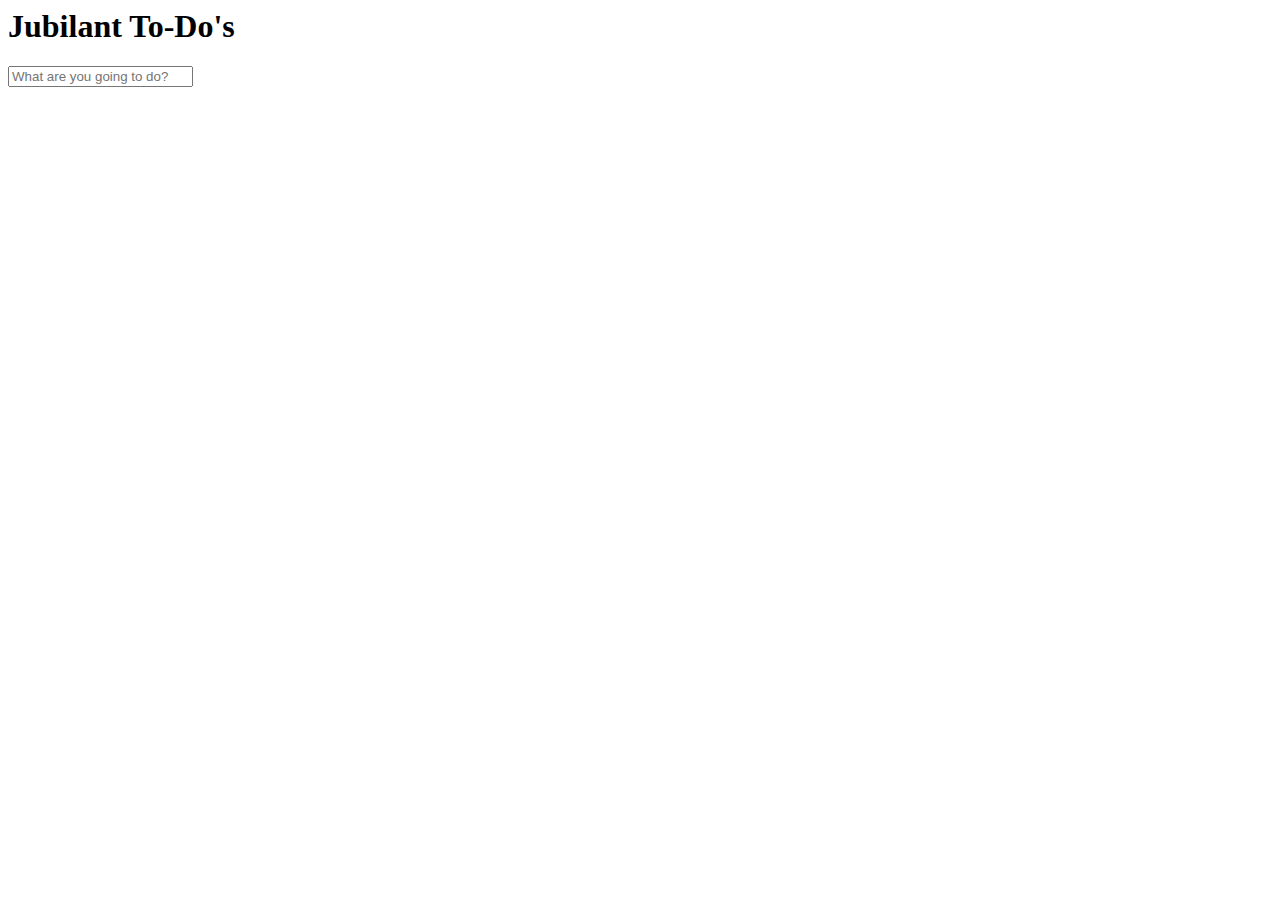
==== web/index.html @ 1f165ef3 "Complete barebones implementation" ====
<html>
    <head>
        <title>
            Jubilant To-Do List
        </title>
        <script type="application/dart" src="main.dart"></script>
        <script src="packages/browser/dart.js"></script>
    </head>
    <body>
        <h1>Jubilant To-Do's</h1>

        <label for="todo-input"></label>
        <input id="todo-input" type="text" placeholder="What are you going to do?">

        <ul id="todo-list">
            <!-- Todo items will be generated here -->
        </ul>
    </body>
</html>
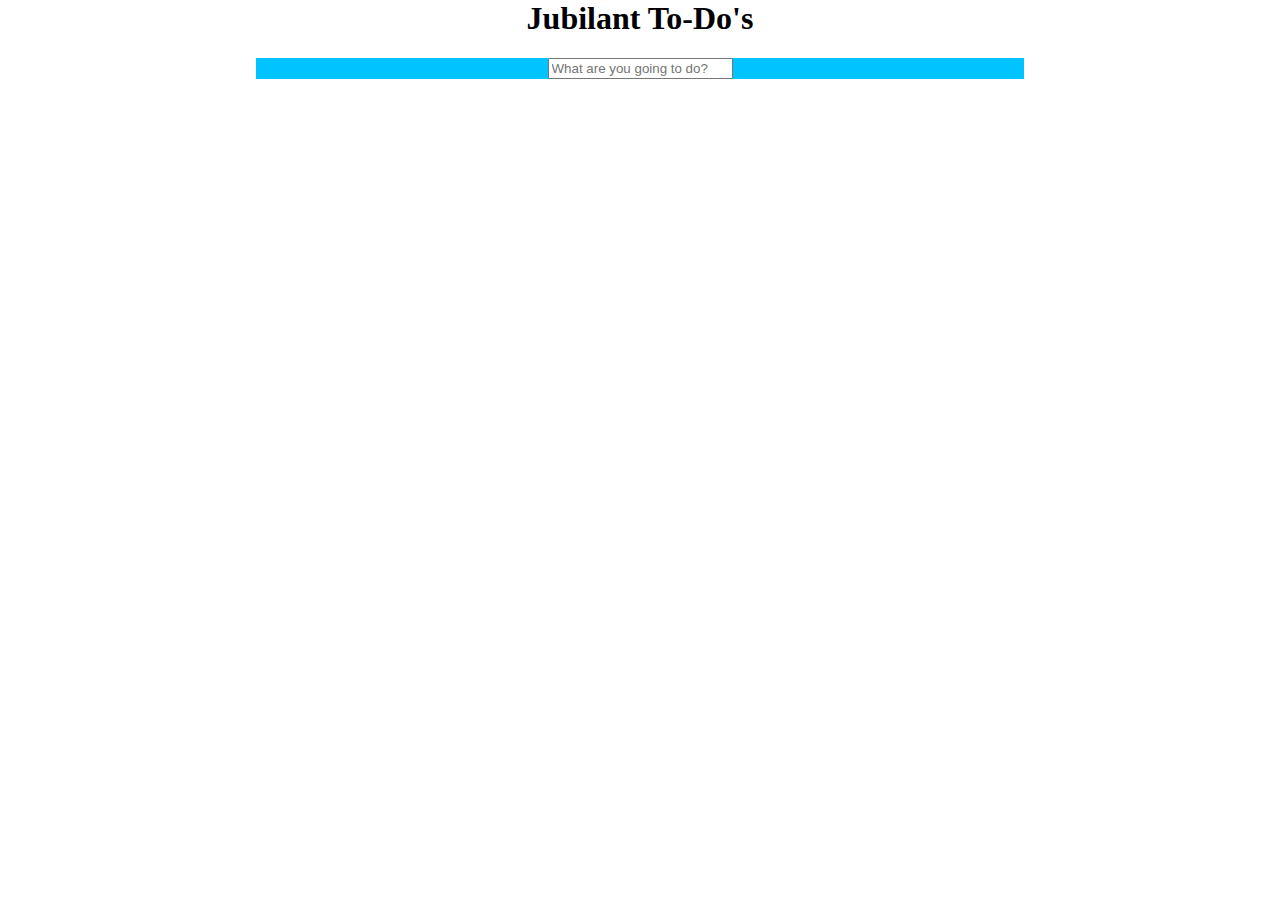
==== commit 199f5012: "Add basic styling" ====
--- a/web/index.html
+++ b/web/index.html
@@ -5,15 +5,18 @@
         </title>
         <script type="application/dart" src="main.dart"></script>
         <script src="packages/browser/dart.js"></script>
+        <link rel="stylesheet" href="styles.css">
     </head>
-    <body>
+    <body class="horizontal-center standard-width">
         <h1>Jubilant To-Do's</h1>
 
-        <label for="todo-input"></label>
-        <input id="todo-input" type="text" placeholder="What are you going to do?">
+        <section class="bkg-color-blue">
+            <label for="todo-input"></label>
+            <input id="todo-input" type="text" placeholder="What are you going to do?">
 
-        <ul id="todo-list">
-            <!-- Todo items will be generated here -->
-        </ul>
+            <ul id="todo-list" class="text-color-white">
+                <!-- Todo items will be generated here -->
+            </ul>
+        </section>
     </body>
 </html>--- a/web/styles.css
+++ b/web/styles.css
@@ -0,0 +1,34 @@
+/* Overall hygiene */
+.horizontal-center {
+    display: block;
+    margin: 0 auto;
+    text-align: center;
+}
+
+.standard-width {
+    width: 60%;
+}
+
+#todo-list {
+    margin: 0;
+    padding: 0;
+}
+
+#todo-list > li {
+    list-style-type: none;
+    margin: 0;
+}
+
+/* Style effect classes */
+.bkg-color-blue {
+    background-color: #00c3ff;
+}
+
+.text-color-white {
+    color: whitesmoke;
+}
+
+/* state change classes */
+.completed-todo {
+    text-decoration: line-through;
+}
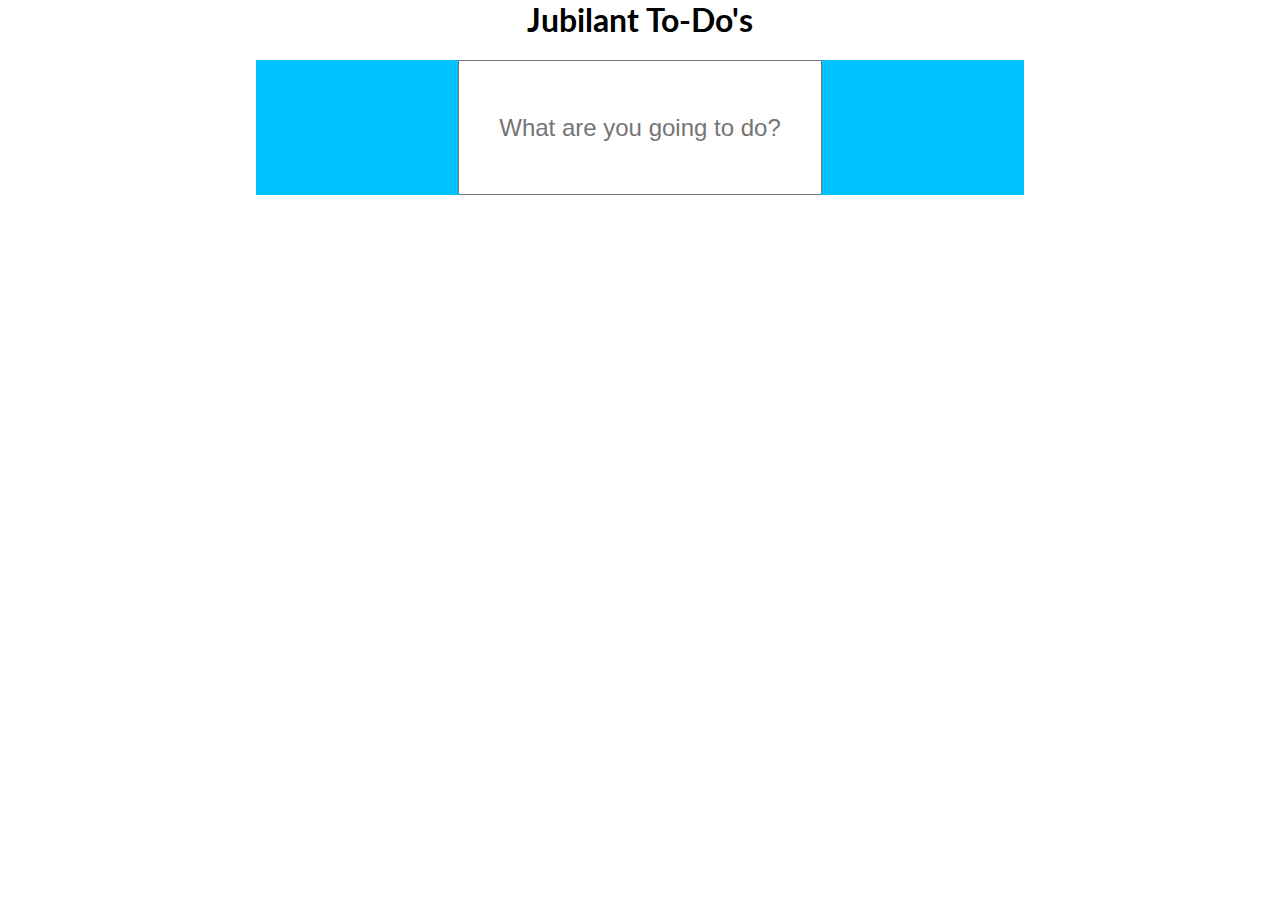
==== commit d0ec0bbf: "Switch to BEM and use ids only for querySelector" ====
--- a/web/index.html
+++ b/web/index.html
@@ -1,22 +1,27 @@
 <html>
-    <head>
-        <title>
-            Jubilant To-Do List
-        </title>
-        <script type="application/dart" src="main.dart"></script>
-        <script src="packages/browser/dart.js"></script>
-        <link rel="stylesheet" href="styles.css">
-    </head>
-    <body class="horizontal-center standard-width">
-        <h1>Jubilant To-Do's</h1>
 
-        <section class="bkg-color-blue">
-            <label for="todo-input"></label>
-            <input id="todo-input" type="text" placeholder="What are you going to do?">
+<head>
+    <title>
+        Jubilant To-Do List
+    </title>
+    <script type="application/dart" src="main.dart"></script>
+    <script src="packages/browser/dart.js"></script>
+    <link rel="stylesheet" href="styles.css">
+</head>
 
-            <ul id="todo-list" class="text-color-white">
-                <!-- Todo items will be generated here -->
-            </ul>
-        </section>
-    </body>
+<body class="horizontal-center standard-width">
+    <h1 class="title">Jubilant To-Do's</h1>
+
+    <main class="todoList">
+        <input id="todo-input"
+            class="todoList__input"
+            type="text"
+            placeholder="What are you going to do?">
+
+        <ul id="todo-list">
+            <!-- Todo items will be generated here -->
+        </ul>
+    </main>
+</body>
+
 </html>--- a/web/styles.css
+++ b/web/styles.css
@@ -1,4 +1,7 @@
-/* Overall hygiene */
+@import url('https://fonts.googleapis.com/css?family=Roboto');
+@import url('https://fonts.googleapis.com/css?family=Lato');
+
+/* Hygiene: giving bounds to our work */
 .horizontal-center {
     display: block;
     margin: 0 auto;
@@ -9,26 +12,38 @@
     width: 60%;
 }
 
-#todo-list {
-    margin: 0;
-    padding: 0;
+/* Actual relevant styling */
+
+.title {
+    font-family: 'Lato', 'sans-serif';
 }
 
-#todo-list > li {
-    list-style-type: none;
+
+.todoList {
     margin: 0;
-}
-
-/* Style effect classes */
-.bkg-color-blue {
+    padding: 0 20px;
     background-color: #00c3ff;
 }
 
-.text-color-white {
+.todoList__input {
+    height: 15%;
+    width: 50%;
+
+    text-align: center;
+    font-size: 24px;
+}
+
+.todoList__item {
+    list-style-type: none;
+    margin: 0;
+    font-size: 20px;
+    padding: 4px;
+
+    font-family: 'Roboto', 'sans-serif';
+
     color: whitesmoke;
 }
 
-/* state change classes */
-.completed-todo {
+.todoList__item--completed {
     text-decoration: line-through;
 }
